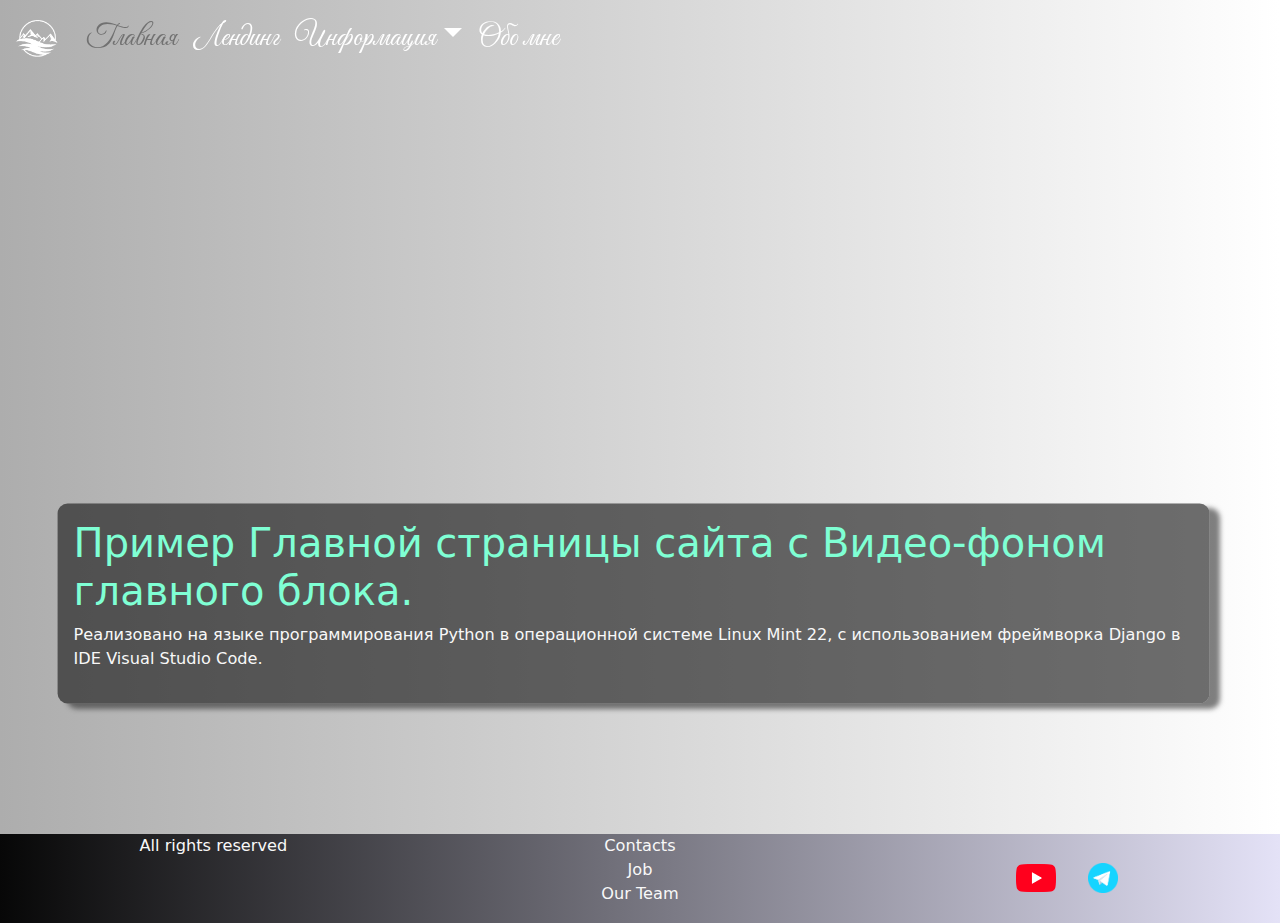
==== index.html @ 0a787198 "Add files via upload" ====
<!DOCTYPE html>
<html lang="en">

<head>
    <meta charset="UTF-8">
    <meta name="viewport" content="width=device-width, initial-scale=1.0">

    <link href="https://cdn.jsdelivr.net/npm/bootstrap@5.2.3/dist/css/bootstrap.min.css" rel="stylesheet"
        integrity="sha384-rbsA2VBKQhggwzxH7pPCaAqO46MgnOM80zW1RWuH61DGLwZJEdK2Kadq2F9CUG65" crossorigin="anonymous">
    <link rel="stylesheet" href="css/maincss.css">
    <link rel="stylesheet" href="css/bootstrap.min.css">
    <link rel="stylesheet" href="css/mainbgvideo.css">
    <link rel="apple-touch-icon" sizes="180x180" href="files/favicon_io/apple-touch-icon.png">
    <link rel="icon" type="image/png" sizes="32x32" href="files/favicon_io/favicon-32x32.png">
    <link rel="icon" type="image/png" sizes="16x16" href="files/favicon_io/favicon-16x16.png">
    <link rel="manifest" href="files/favicon_io/site.webmanifest">

    <title>Home page</title>
</head>


<body>
    <header>
        <div class="bgvideo">
            <nav id="header" class="navbar navbar-expand-lg">
                <div class="container-fluid">
                    <a class="navbar-brand" href="index.html"><img id="logo" src="files/logo.png" alt="..."></a>
                    <button class="navbar-toggler" type="button" data-bs-toggle="collapse" data-bs-target="#navbarNavDropdown" aria-controls="navbarNavDropdown" aria-expanded="false" aria-label="Toggle navigation">
                        <span class="navbar-toggler-icon"></span>
                        <span>Меню</span>
                    </button>
                        <div class="collapse navbar-collapse" id="navbarNavDropdown">
                            <ul class="navbar-nav me-auto mb-2 mb-lg-0">
                                <li class="nav-item">
                                    <a id="navlink" class="nav-link active" aria-current="page" href="index.html">Главная</a>
                                </li>
                                <li class="nav-item">
                                    <a id="navlink" class="nav-link" href="landing.html">Лендинг</a>
                                </li>
                                <li class="nav-item dropdown">
                                    <a id="navlink" class="nav-link dropdown-toggle" href="#" role="button" data-bs-toggle="dropdown" aria-expand="false">Информация</a>
                                    <ul class="dropdown-menu">
                                        <li><a id="navlink" class="dropdown-item" href="#">Доставка и оплата</a></li>
                                        <li><a id="navlink" class="dropdown-item" href="#">Контактная информация</a></li>
                                        <li><a id="navlink" class="dropdown-item" href="catalog.html">Каталог</a></li>
                                    </ul>
                                </li>
                                <li class="nav-item">
                                    <a id="navlink" class="nav-link" href="about_me.html">Обо мне</a>
                                </li>
                            </ul>
                        </div>
                </div>
            </nav>

            <video src="files/video-bg.mp4" autoplay muted loop="video/mp4"></video>
                <div class="video-text">
                    <h1>Пример Главной страницы сайта с Видео-фоном главного блока.</h1>
                        <div>
                            <p>Реализовано на языке программирования Python в операционной системе Linux Mint 22, с использованием фреймворка Django в IDE Visual Studio Code.</p>
                        </div>
                </div>
        </div>
    </header>

    <section>
    
    </section>

    <footer>
        <footer class="mt-4">
            <div class="container-fluid">
                <div class="row">
                    <div class="col-lg-4 col-md-12 footer-text text-center">
                        <p>All rights reserved</p>
                    </div>
                    <div class="col-lg-4 col-md-12 footer-text text-center">
                        <p>Contacts<br>Job<br>Our Team</p>
                    </div>
                    <div class="col-lg-4 col-md-12 media-links">
                        <img style="width: 40px; margin-inline: 1em;" src="files/yt.png" alt="...">
                        <img style="width: 30px; margin-inline: 1em;" src="files/tg.png" alt="...">
                    </div>
                </div>
            </div>
        </footer>
    </footer>

    <script src="main/js/mainapp.js"></script>
    <script src="https://cdn.jsdelivr.net/npm/bootstrap@5.2.3/dist/js/bootstrap.bundle.min.js" integrity="sha384-kenU1KFdBIe4zVF0s0G1M5b4hcpxyD9F7jL+jjXkk+Q2h455rYXK/7HAuoJl+0I4" crossorigin="anonymous"></script>
</body>

</html>
---- css/maincss.css ----
@import url(https://fonts.googleapis.com/css2?family=Great+Vibes&family=Marck+Script&family=Roboto:ital,wght@0,100;0,300;0,400;0,500;0,700;0,900;1,100;1,300;1,400;1,500;1,700;1,900&display=swap);

body {
    font-family: Roboto, serif;
    font-size: 25px;
    overflow-x: hidden;
    background: linear-gradient(90deg, #adadad 0%, white 100%);
}

#header {
    font-family: Great Vibes, serif;
    font-size: 30px;
    width: 100%;
    position: fixed;
    top: 0;
    left: 0;
    z-index: 1000;
    background: transparent;
    /* background: rgba(82, 81, 82, 0.37); */
    transition: background-color 0.3s ease, color 0.3s ease;
}

.dropdown-item {
    font-size: 25px;
}

#logo {
    width: 50px;
    transition: all 0.3s ease;
}

#header .nav-link {
    color: white;
    transition: color 0.3s ease;
}

#header .nav-link:hover {
    color: blue;
}



#header.scrolled {
    background-color: white;
    color: black;
}

#header.scrolled .nav-link {
    color: black;
}

#header.scrolled .nav-link:hover {
    color: blue;
}

#header.scrolled #logo {
    filter: invert(100%);
}

p {
    color: rgb(248, 248, 248);
    font-size: 101%;
}


#header .navbar-nav .nav-link.active {
    color: rgb(113, 113, 113);
    
}




.navbar-toggler {
    background-color: transparent;
    border: none;
    
}

.carousel-inner {
    border-style: bold;
    border-radius: 10px;
    box-shadow: 10px 5px 5px rgba(49, 49, 49, 0.616);
}

.sidebar {
    color: aquamarine;
    background: rgba(19, 19, 19, 0.616);
    border-style: bold;
    border-radius: 10px;
    box-shadow: 10px 5px 5px rgba(49, 49, 49, 0.616);
    /* background: linear-gradient(270deg, #1b0ced 0%, #0a0a0a 100%); */

}

.card {
    background: linear-gradient(270deg, #1b0ced 0%, #0a0a0a 100%);
    color: aquamarine;

}

.card a {
    text-decoration: none;
    color: aquamarine;
}

.slide-text, .footer-text {
    color: aquamarine;
    margin: auto auto;
}

footer, .btn-outline-primary {
    background: linear-gradient(270deg, #e4e2f7 0%, #070707 100%);
}

.media-links {
    display: flex;
    justify-content: center;
    align-items: center;
}

.call-anim {
    animation: call 2s ease 0s infinite normal forwards;
}

.text-container {
    background-color: rgba(0, 0, 0, 0.6);
    border-radius: 8px;
    padding: 15px;
    color: #ffffff;
    display: inline-block;

}

@keyframes call {
	0%,
	100% {
		transform: translateX(0%);
		transform-origin: 50% 50%;
	}

	15% {
		transform: translateX(-30px) rotate(-6deg);
	}

	30% {
		transform: translateX(15px) rotate(6deg);
	}

	45% {
		transform: translateX(-15px) rotate(-3.6deg);
	}

	60% {
		transform: translateX(9px) rotate(2.4deg);
	}

	75% {
		transform: translateX(-6px) rotate(-1.2deg);
	}
}

@media (max-width: 755px) {
    #header {
        font-size: 18px;
    }
    .dropdown-item {
        font-size: 18px;
    }
    .carousel-indicators {
        display: none;
    }
    
}
---- css/mainbgvideo.css ----
.bgvideo {
    height: 90vh;
    width: 100%;
    position: relative;
    display: flex;
    /* justify-content: center; */
    align-items: center; 
}
.bgvideo video {
    height: 93vh;
    width: 100%;
    position: absolute;
    top: 0;
    left: 0;
    object-fit: cover;
    z-index: 1;
}

.video-text {
    color: aquamarine;
    /* font-size: 100%; */
    z-index: 6;
    margin-right: 10%;
    transform: translate(5%, 99%);
    background: rgba(19, 19, 19, 0.616);
    border-style: bold;
    border-radius: 10px;
    box-shadow: 10px 5px 5px rgba(49, 49, 49, 0.616);
    padding: 1em;
} 

@media (max-width: 840px) {
    .video-text {
        font-size: 80%;
        transform: translate(5%, 55%);
    }     
}

@media (max-width: 380px) {
    .video-text {
        font-size: 65%;
        transform: translate(5%, 60%);
    }     
}
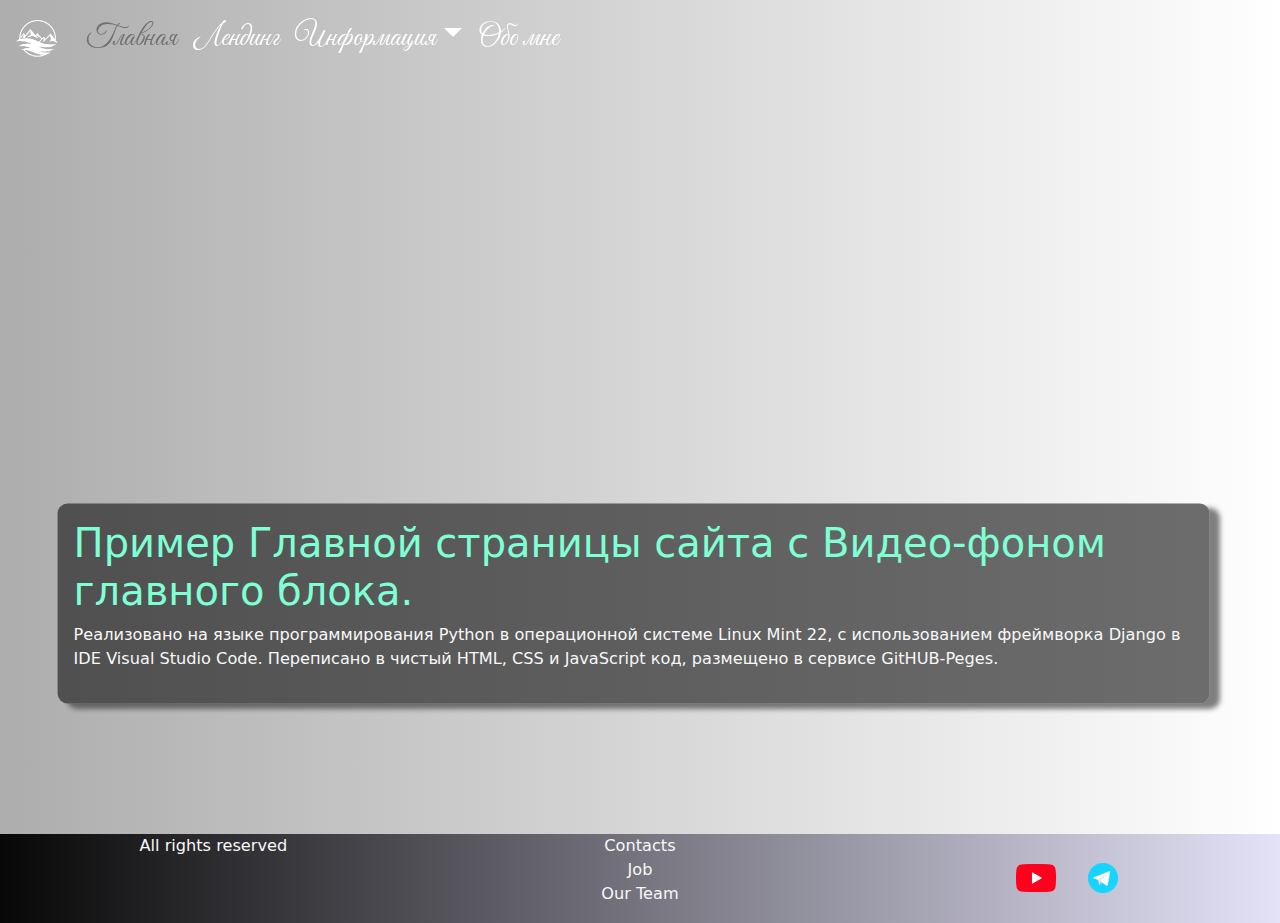
==== commit af7abad6: "Update index.html" ====
--- a/index.html
+++ b/index.html
@@ -57,7 +57,7 @@
                 <div class="video-text">
                     <h1>Пример Главной страницы сайта с Видео-фоном главного блока.</h1>
                         <div>
-                            <p>Реализовано на языке программирования Python в операционной системе Linux Mint 22, с использованием фреймворка Django в IDE Visual Studio Code.</p>
+                            <p>Реализовано на языке программирования Python в операционной системе Linux Mint 22, с использованием фреймворка Django в IDE Visual Studio Code. Переписано в чистый HTML, CSS и JavaScript код, размещено в сервисе GitHUB-Peges.</p>
                         </div>
                 </div>
         </div>
